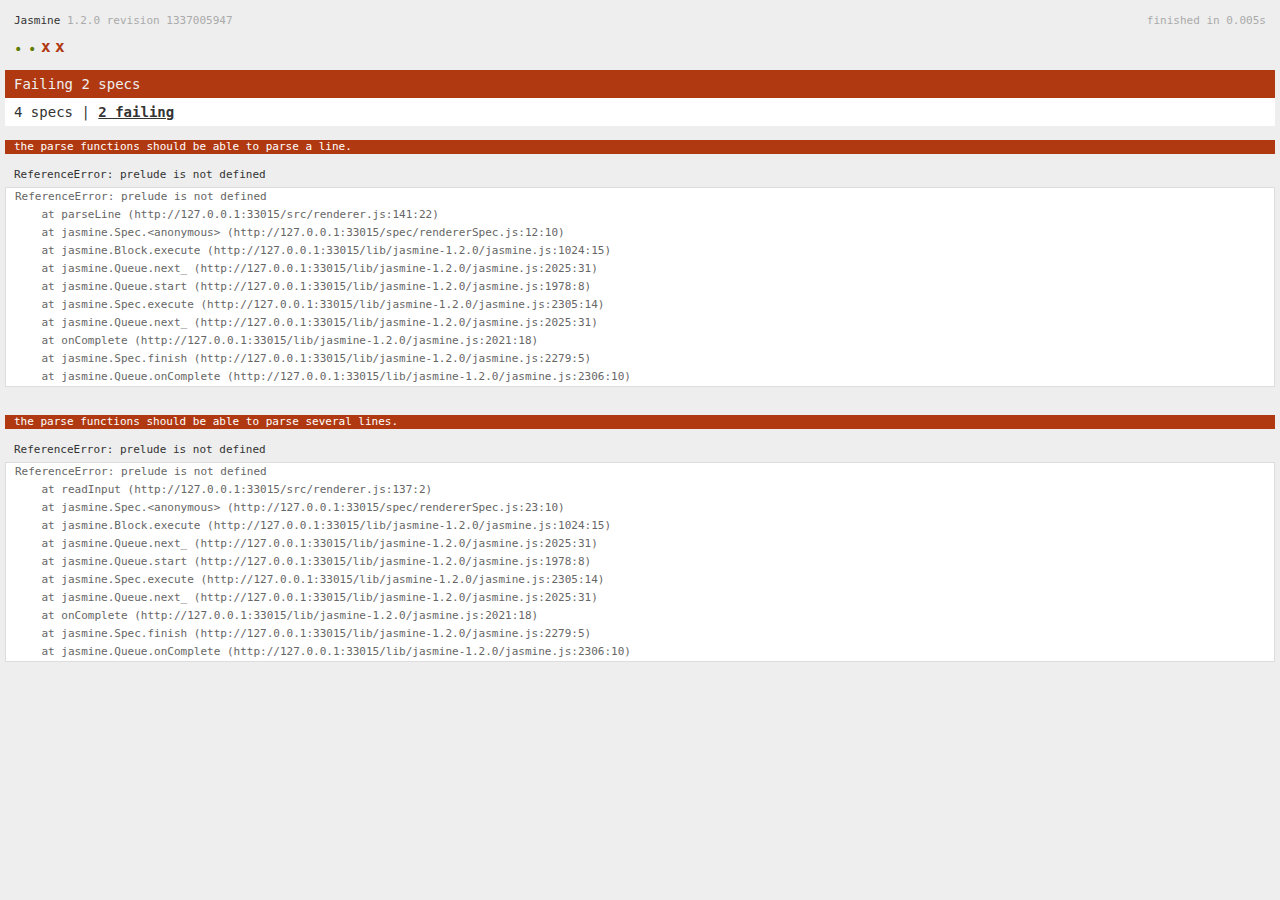
==== SpecRunner.html @ f8702044 "Added jasmine test cases for parsing the input." ====
<!DOCTYPE HTML PUBLIC "-//W3C//DTD HTML 4.01 Transitional//EN"
  "http://www.w3.org/TR/html4/loose.dtd">
<html>
<head>
  <title>Jasmine Spec Runner</title>

  <link rel="shortcut icon" type="image/png" href="lib/jasmine-1.2.0/jasmine_favicon.png">
  <link rel="stylesheet" type="text/css" href="lib/jasmine-1.2.0/jasmine.css">
  <script type="text/javascript" src="lib/jasmine-1.2.0/jasmine.js"></script>
  <script type="text/javascript" src="lib/jasmine-1.2.0/jasmine-html.js"></script>

  <!-- libs -->
  <script type="text/javascript" src="https://ajax.googleapis.com/ajax/libs/jquery/1.8.1/jquery.min.js"></script>
  <script type="text/javascript" src="https://raw.github.com/gkz/prelude-ls/master/prelude-browser-min.js"></script>

  <!-- include source files here... -->
  <script type="text/javascript" src="spec/rendererSpec.js"></script>

  <!-- include spec files here... -->
  <script type="text/javascript" src="src/renderer.js"></script>

  <script type="text/javascript">
    (function() {
      var jasmineEnv = jasmine.getEnv();
      jasmineEnv.updateInterval = 1000;

      var htmlReporter = new jasmine.HtmlReporter();

      jasmineEnv.addReporter(htmlReporter);

      jasmineEnv.specFilter = function(spec) {
        return htmlReporter.specFilter(spec);
      };

      var currentWindowOnload = window.onload;

      window.onload = function() {
        if (currentWindowOnload) {
          currentWindowOnload();
        }
        execJasmine();
      };

      function execJasmine() {
        jasmineEnv.execute();
      }

    })();
  </script>

</head>

<body>
</body>
</html>
---- lib/jasmine-1.2.0/jasmine.css ----
body { background-color: #eeeeee; padding: 0; margin: 5px; overflow-y: scroll; }

#HTMLReporter { font-size: 11px; font-family: Monaco, "Lucida Console", monospace; line-height: 14px; color: #333333; }
#HTMLReporter a { text-decoration: none; }
#HTMLReporter a:hover { text-decoration: underline; }
#HTMLReporter p, #HTMLReporter h1, #HTMLReporter h2, #HTMLReporter h3, #HTMLReporter h4, #HTMLReporter h5, #HTMLReporter h6 { margin: 0; line-height: 14px; }
#HTMLReporter .banner, #HTMLReporter .symbolSummary, #HTMLReporter .summary, #HTMLReporter .resultMessage, #HTMLReporter .specDetail .description, #HTMLReporter .alert .bar, #HTMLReporter .stackTrace { padding-left: 9px; padding-right: 9px; }
#HTMLReporter #jasmine_content { position: fixed; right: 100%; }
#HTMLReporter .version { color: #aaaaaa; }
#HTMLReporter .banner { margin-top: 14px; }
#HTMLReporter .duration { color: #aaaaaa; float: right; }
#HTMLReporter .symbolSummary { overflow: hidden; *zoom: 1; margin: 14px 0; }
#HTMLReporter .symbolSummary li { display: block; float: left; height: 7px; width: 14px; margin-bottom: 7px; font-size: 16px; }
#HTMLReporter .symbolSummary li.passed { font-size: 14px; }
#HTMLReporter .symbolSummary li.passed:before { color: #5e7d00; content: "\02022"; }
#HTMLReporter .symbolSummary li.failed { line-height: 9px; }
#HTMLReporter .symbolSummary li.failed:before { color: #b03911; content: "x"; font-weight: bold; margin-left: -1px; }
#HTMLReporter .symbolSummary li.skipped { font-size: 14px; }
#HTMLReporter .symbolSummary li.skipped:before { color: #bababa; content: "\02022"; }
#HTMLReporter .symbolSummary li.pending { line-height: 11px; }
#HTMLReporter .symbolSummary li.pending:before { color: #aaaaaa; content: "-"; }
#HTMLReporter .bar { line-height: 28px; font-size: 14px; display: block; color: #eee; }
#HTMLReporter .runningAlert { background-color: #666666; }
#HTMLReporter .skippedAlert { background-color: #aaaaaa; }
#HTMLReporter .skippedAlert:first-child { background-color: #333333; }
#HTMLReporter .skippedAlert:hover { text-decoration: none; color: white; text-decoration: underline; }
#HTMLReporter .passingAlert { background-color: #a6b779; }
#HTMLReporter .passingAlert:first-child { background-color: #5e7d00; }
#HTMLReporter .failingAlert { background-color: #cf867e; }
#HTMLReporter .failingAlert:first-child { background-color: #b03911; }
#HTMLReporter .results { margin-top: 14px; }
#HTMLReporter #details { display: none; }
#HTMLReporter .resultsMenu, #HTMLReporter .resultsMenu a { background-color: #fff; color: #333333; }
#HTMLReporter.showDetails .summaryMenuItem { font-weight: normal; text-decoration: inherit; }
#HTMLReporter.showDetails .summaryMenuItem:hover { text-decoration: underline; }
#HTMLReporter.showDetails .detailsMenuItem { font-weight: bold; text-decoration: underline; }
#HTMLReporter.showDetails .summary { display: none; }
#HTMLReporter.showDetails #details { display: block; }
#HTMLReporter .summaryMenuItem { font-weight: bold; text-decoration: underline; }
#HTMLReporter .summary { margin-top: 14px; }
#HTMLReporter .summary .suite .suite, #HTMLReporter .summary .specSummary { margin-left: 14px; }
#HTMLReporter .summary .specSummary.passed a { color: #5e7d00; }
#HTMLReporter .summary .specSummary.failed a { color: #b03911; }
#HTMLReporter .description + .suite { margin-top: 0; }
#HTMLReporter .suite { margin-top: 14px; }
#HTMLReporter .suite a { color: #333333; }
#HTMLReporter #details .specDetail { margin-bottom: 28px; }
#HTMLReporter #details .specDetail .description { display: block; color: white; background-color: #b03911; }
#HTMLReporter .resultMessage { padding-top: 14px; color: #333333; }
#HTMLReporter .resultMessage span.result { display: block; }
#HTMLReporter .stackTrace { margin: 5px 0 0 0; max-height: 224px; overflow: auto; line-height: 18px; color: #666666; border: 1px solid #ddd; background: white; white-space: pre; }

#TrivialReporter { padding: 8px 13px; position: absolute; top: 0; bottom: 0; left: 0; right: 0; overflow-y: scroll; background-color: white; font-family: "Helvetica Neue Light", "Lucida Grande", "Calibri", "Arial", sans-serif; /*.resultMessage {*/ /*white-space: pre;*/ /*}*/ }
#TrivialReporter a:visited, #TrivialReporter a { color: #303; }
#TrivialReporter a:hover, #TrivialReporter a:active { color: blue; }
#TrivialReporter .run_spec { float: right; padding-right: 5px; font-size: .8em; text-decoration: none; }
#TrivialReporter .banner { color: #303; background-color: #fef; padding: 5px; }
#TrivialReporter .logo { float: left; font-size: 1.1em; padding-left: 5px; }
#TrivialReporter .logo .version { font-size: .6em; padding-left: 1em; }
#TrivialReporter .runner.running { background-color: yellow; }
#TrivialReporter .options { text-align: right; font-size: .8em; }
#TrivialReporter .suite { border: 1px outset gray; margin: 5px 0; padding-left: 1em; }
#TrivialReporter .suite .suite { margin: 5px; }
#TrivialReporter .suite.passed { background-color: #dfd; }
#TrivialReporter .suite.failed { background-color: #fdd; }
#TrivialReporter .spec { margin: 5px; padding-left: 1em; clear: both; }
#TrivialReporter .spec.failed, #TrivialReporter .spec.passed, #TrivialReporter .spec.skipped { padding-bottom: 5px; border: 1px solid gray; }
#TrivialReporter .spec.failed { background-color: #fbb; border-color: red; }
#TrivialReporter .spec.passed { background-color: #bfb; border-color: green; }
#TrivialReporter .spec.skipped { background-color: #bbb; }
#TrivialReporter .messages { border-left: 1px dashed gray; padding-left: 1em; padding-right: 1em; }
#TrivialReporter .passed { background-color: #cfc; display: none; }
#TrivialReporter .failed { background-color: #fbb; }
#TrivialReporter .skipped { color: #777; background-color: #eee; display: none; }
#TrivialReporter .resultMessage span.result { display: block; line-height: 2em; color: black; }
#TrivialReporter .resultMessage .mismatch { color: black; }
#TrivialReporter .stackTrace { white-space: pre; font-size: .8em; margin-left: 10px; max-height: 5em; overflow: auto; border: 1px inset red; padding: 1em; background: #eef; }
#TrivialReporter .finished-at { padding-left: 1em; font-size: .6em; }
#TrivialReporter.show-passed .passed, #TrivialReporter.show-skipped .skipped { display: block; }
#TrivialReporter #jasmine_content { position: fixed; right: 100%; }
#TrivialReporter .runner { border: 1px solid gray; display: block; margin: 5px 0; padding: 2px 0 2px 10px; }
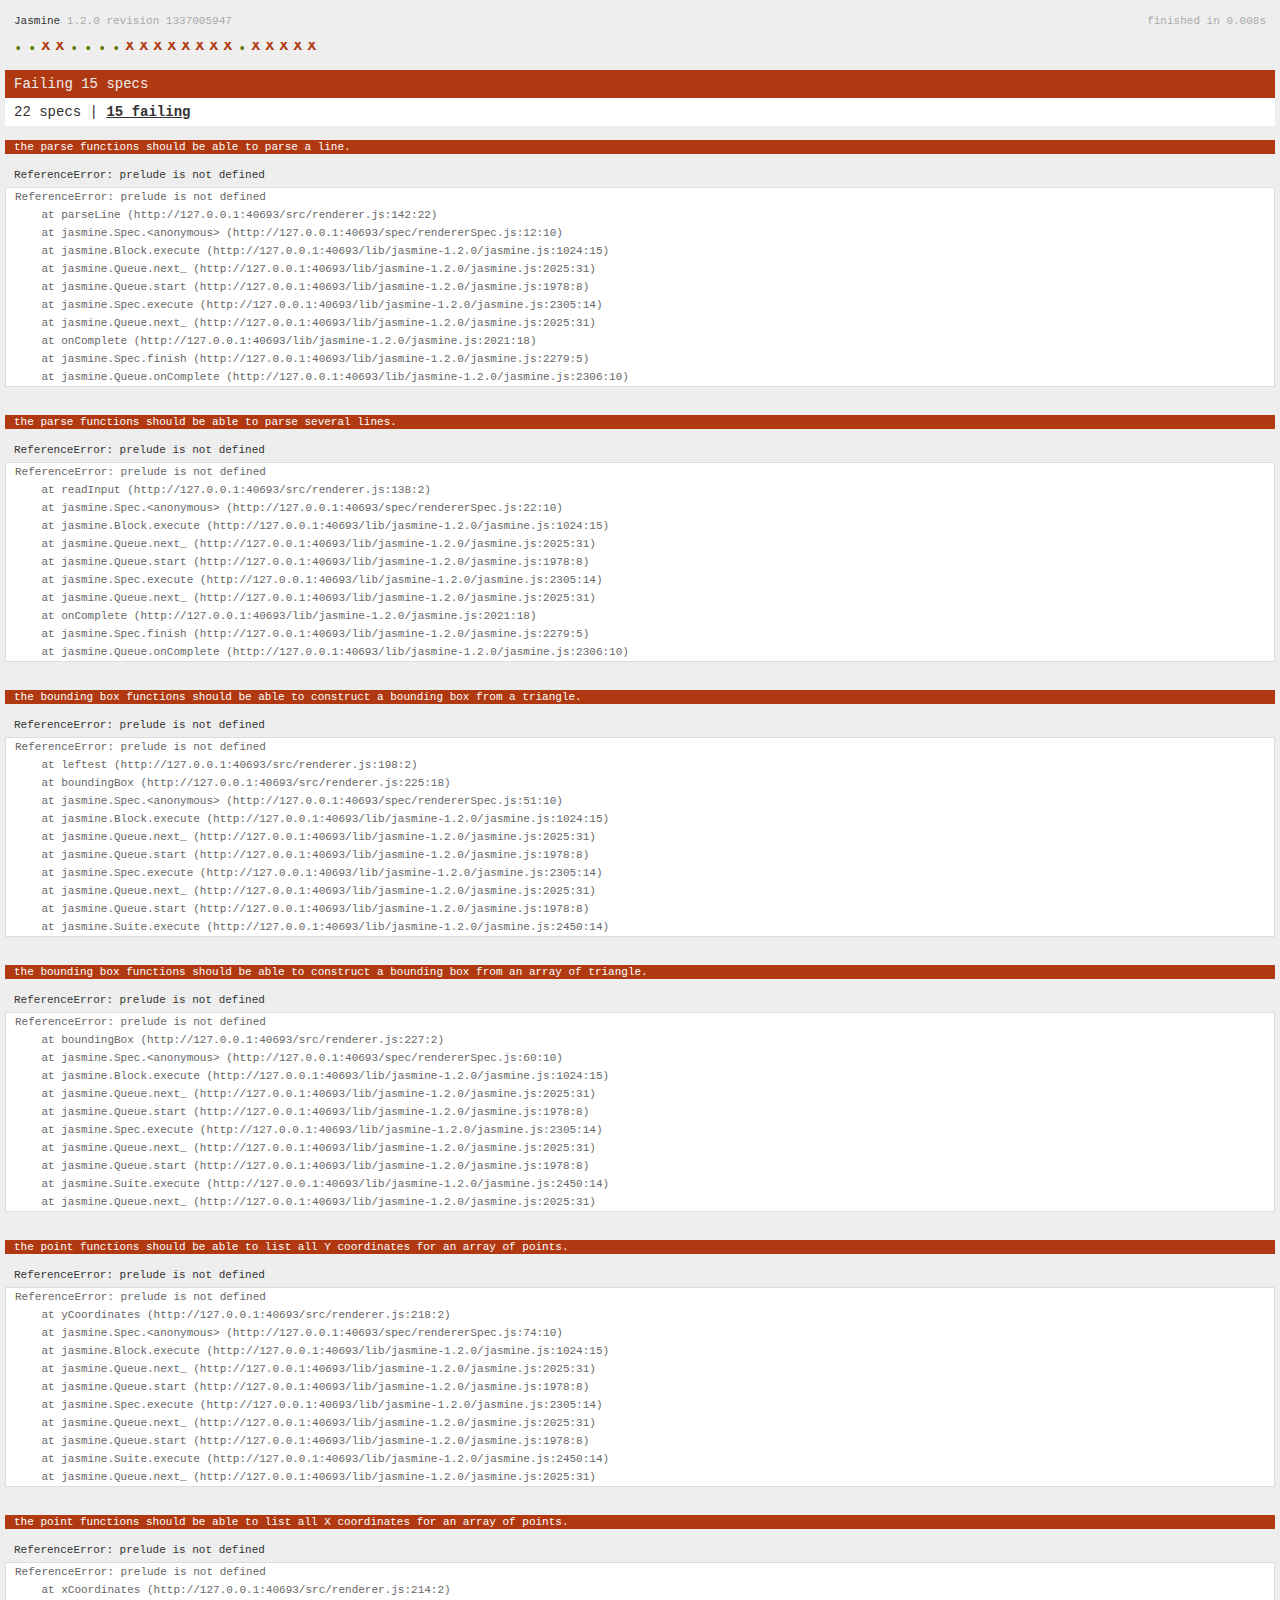
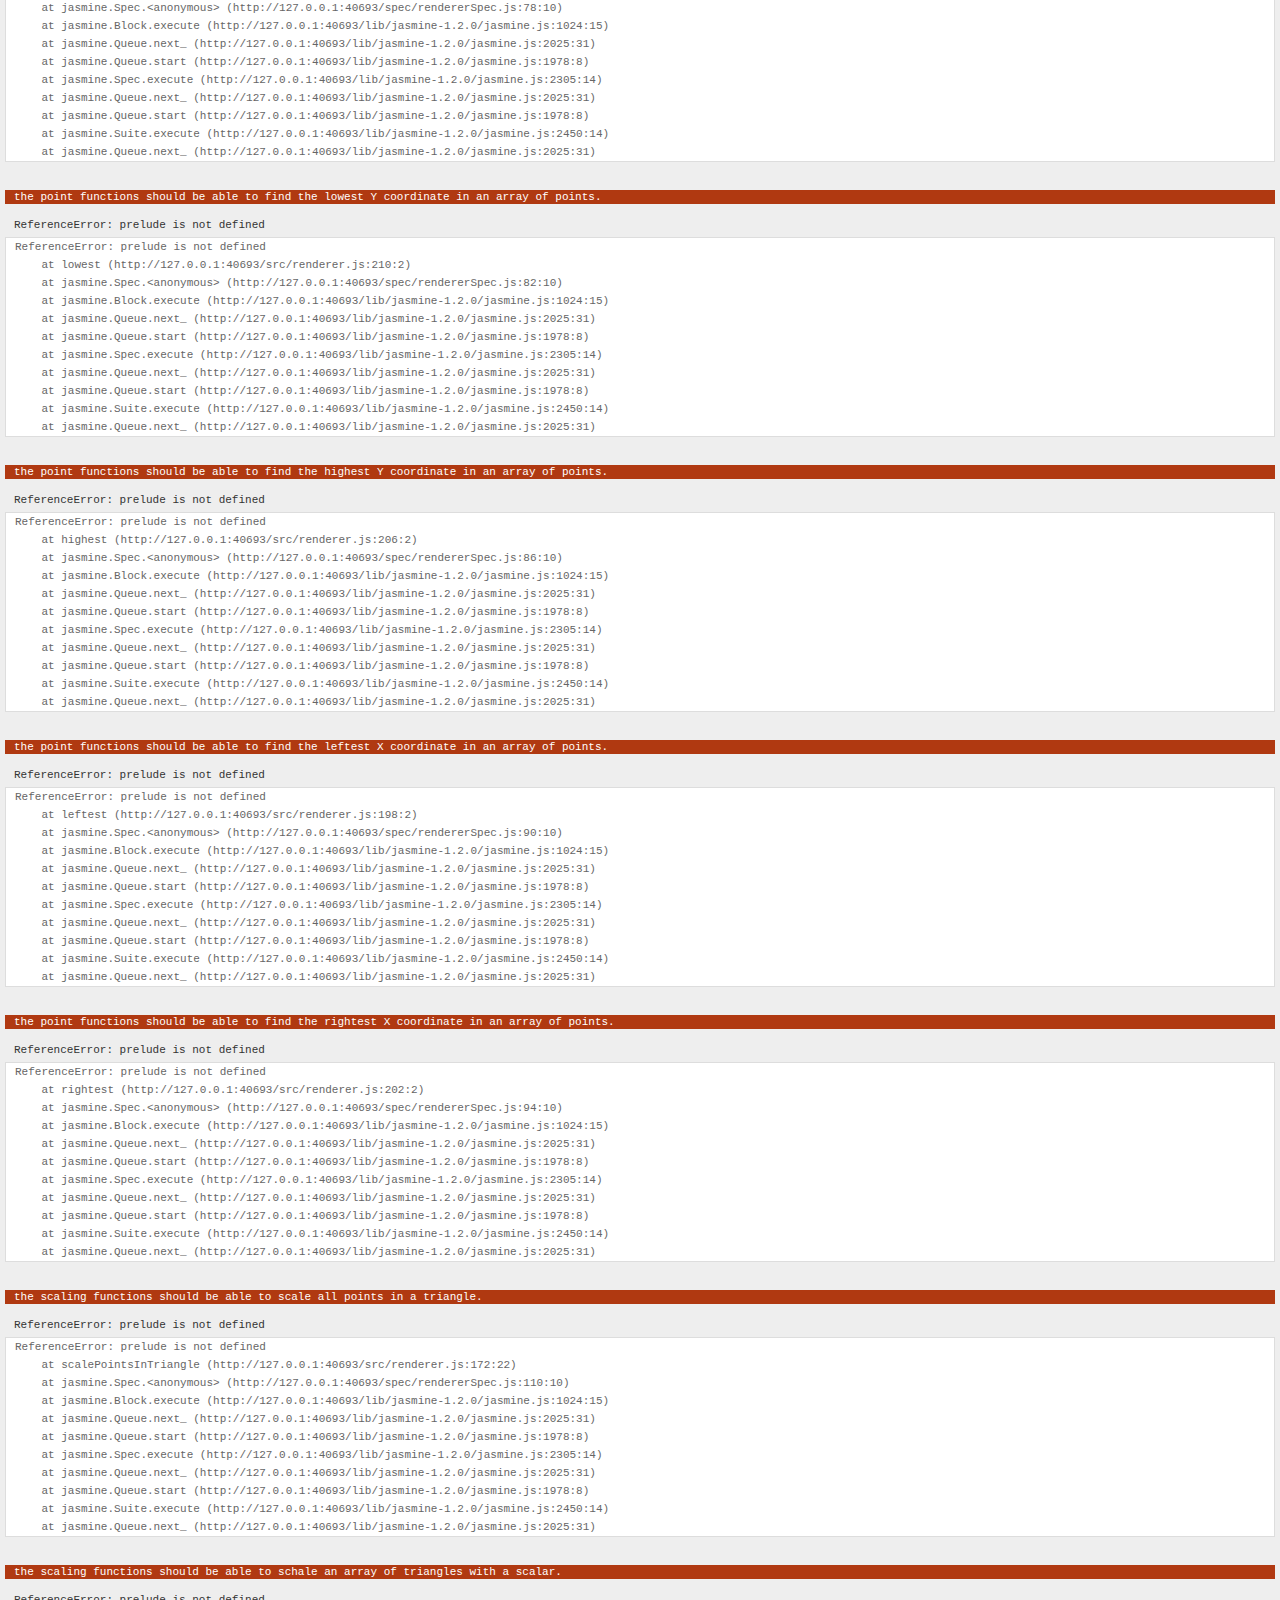
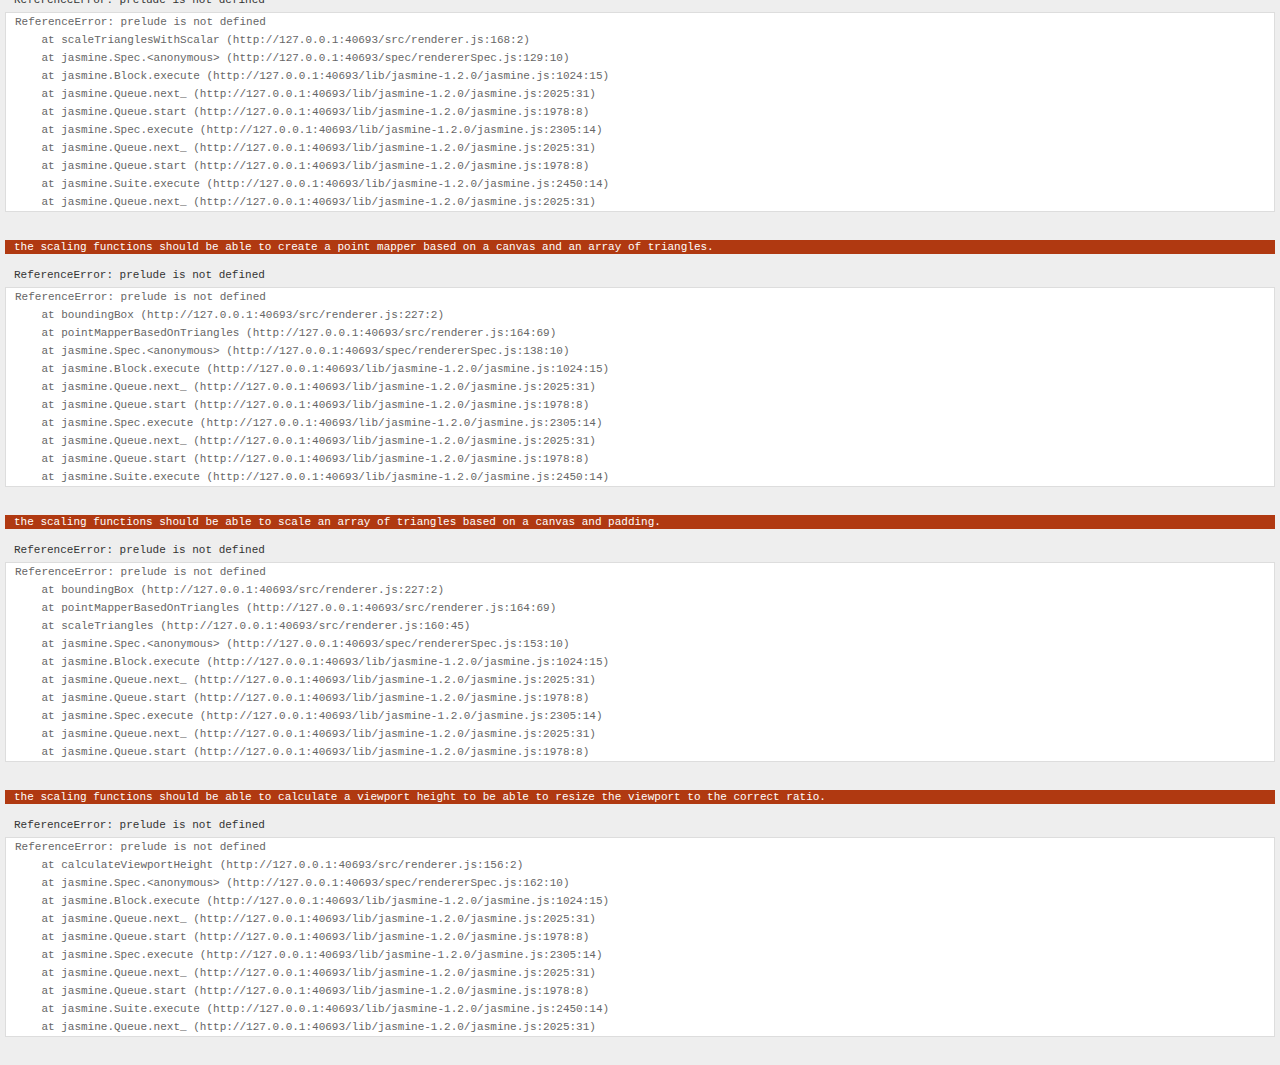
==== commit 47345adf: "Added basic unit tests for all functional methods (parsing, scaling, transformations of triangles, b" ====
--- a/SpecRunner.html
+++ b/SpecRunner.html
@@ -3,6 +3,7 @@
 <html>
 <head>
   <title>Jasmine Spec Runner</title>
+  <meta http-equiv="Content-Type" content="text/html; charset=utf-8">
 
   <link rel="shortcut icon" type="image/png" href="lib/jasmine-1.2.0/jasmine_favicon.png">
   <link rel="stylesheet" type="text/css" href="lib/jasmine-1.2.0/jasmine.css">
